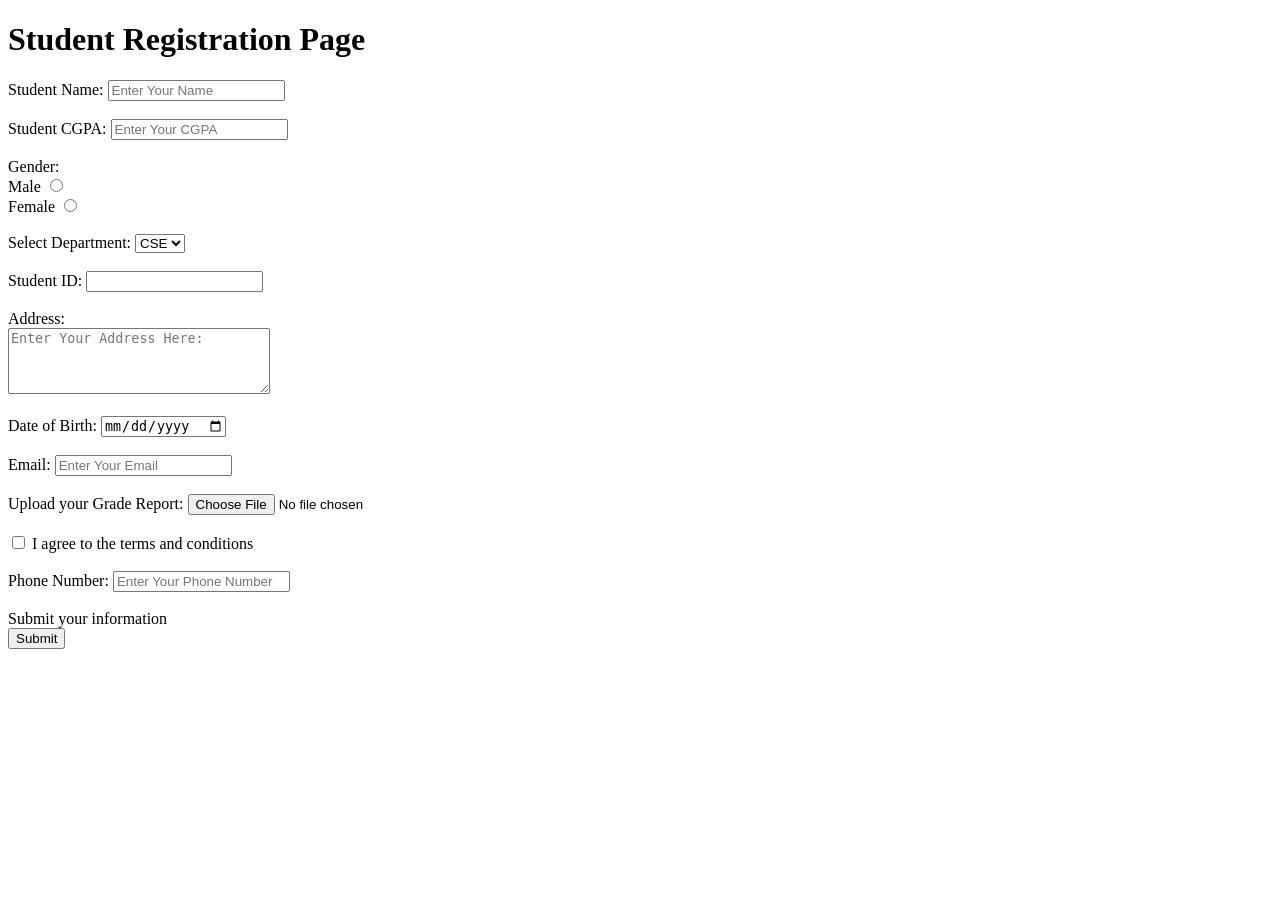
==== index.html @ d1e605c0 "Updated HTML registration form" ====
<!DOCTYPE html>
<html lang="en">
<head>
    <title>Alif</title>
</head>
<body>

    <h1>Student Registration Page</h1>

    <form>

        Student Name:
        <input type="text" placeholder="Enter Your Name">
        <br><br>

        Student CGPA:
        <input type="text" placeholder ="Enter Your CGPA">
        <br><br>

        Gender:
        <br>
        Male
        <input type="radio" name="gender"> <br>
        Female
        <input type="radio" name="gender">
        <br><br>

        Select Department:
        <select>
            <option>CSE</option>
            <option>EEE</option>
            <option>BBA</option>
        </select>
        <br><br>

        Student ID:
        <input type="text">
        <br><br>

        Address:
        <br>
        <textarea rows="4" cols="30" placeholder="Enter Your Address Here:"></textarea>
        <br><br>

        Date of Birth:
        <input type="date">
        <br><br>

        Email:
        <input type="email" placeholder= "Enter Your Email">
        <br><br>

        Upload your Grade Report:
        <input type="file">
        <br><br>
        <input type="checkbox">
      
        I agree to the terms and conditions
        <br><br>

        Phone Number:
        <input type="text" placeholder="Enter Your Phone Number">
        <br><br>

        Submit your information<br>
        <input type="submit" value="Submit">

    </form>

</body>
</html>
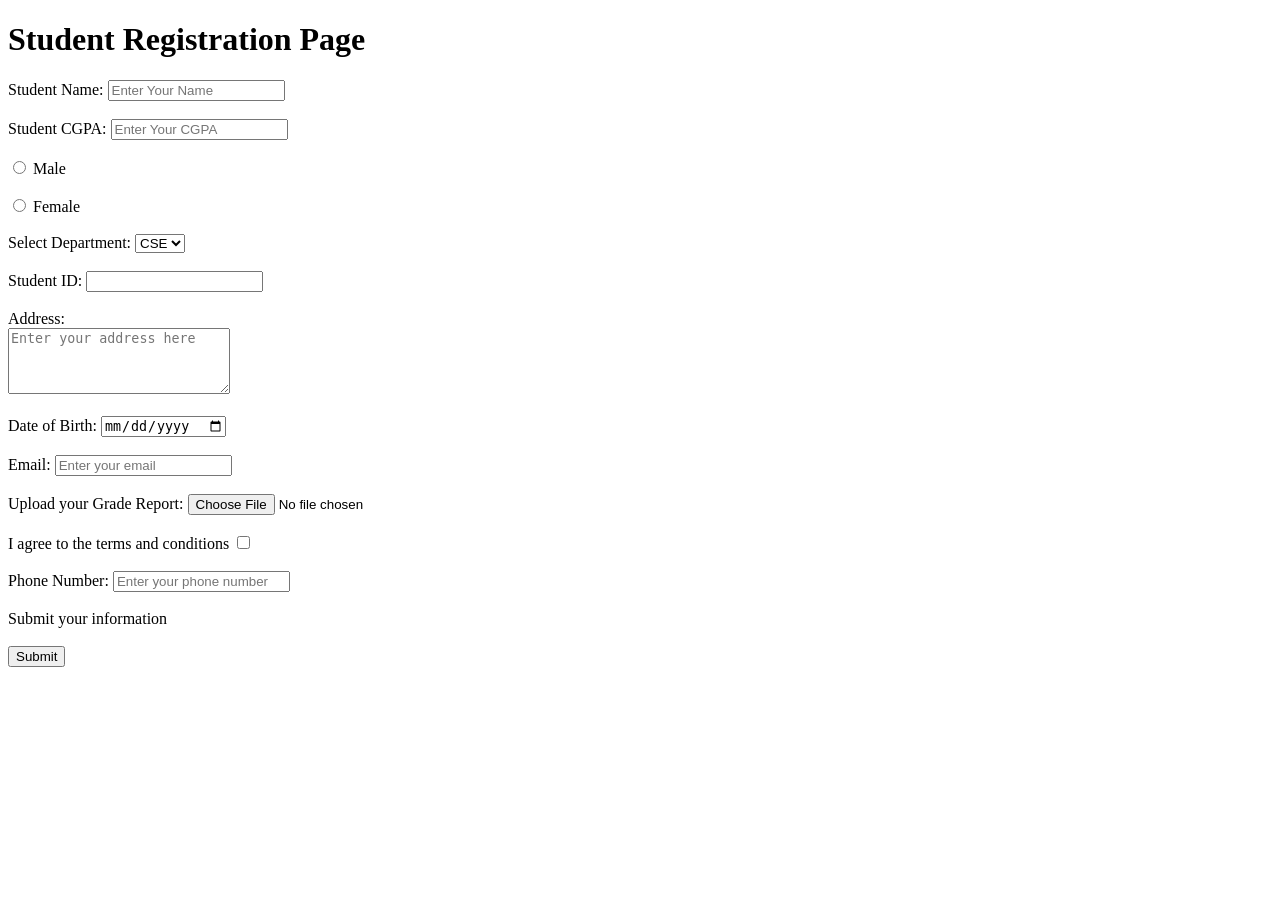
==== commit b1d3fd20: "Updated README for lab 1" ====
--- a/index.html
+++ b/index.html
@@ -8,65 +8,58 @@
     <h1>Student Registration Page</h1>
 
     <form>
+    <label for="StudentName">Student Name:</label>
+      <input type="text" id="StudentName" name="StudentName" placeholder="Enter Your Name">
+      <br><br>
+  <label for="CGPA">Student CGPA:</label>
+      <input type="text" id="CGPA" name="CGPA" placeholder="Enter Your CGPA">
+      <br><br> 
+  <input type="radio" id="Male" name="Gender" value="Male">
+  <label for="Male">Male</label>
+      <br><br>
 
-        Student Name:
-        <input type="text" placeholder="Enter Your Name">
-        <br><br>
+     <input type="radio" id="Female" name="Gender" value="Female">
+     <label for="Female">Female</label>
+     <br><br>
+  <label for="Department">Select Department:</label>
+  <select id="Department" name="Department">
+    <option value="CSE">CSE</option>
+    <option value="EEE">EEE</option>
+    <option value="BBA">BBA</option>
+</select>
+    <br><br>
+  <label for="StudentID">Student ID:</label>
+  <input type="text" id="StudentID" name="StudentID">
+  <br><br>
+        
+  <label for="Address">Address:</label><br>
+  <textarea id="Address" name="Address" rows="4" cols="25" placeholder="Enter your address here"></textarea>
+  <br><br>
+   <label for="DOB">Date of Birth:</label>
+<input type="date" id="DOB" name="DOB">
+<br><br>
+        
+<label for="Email">Email:</label>
+<input type="email" id="Email" name="Email" placeholder="Enter your email">
+<br><br>
+        
+<label for="GradeReport">Upload your Grade Report:</label>
+<input type="file" id="GradeReport" name="GradeReport">
+<br><br>
 
-        Student CGPA:
-        <input type="text" placeholder ="Enter Your CGPA">
-        <br><br>
+<label for="Terms">I agree to the terms and conditions</label>
+<input type="checkbox" id="Terms" name="Terms">
+<br><br>
+        
+<label for="Phone">Phone Number:</label>
+<input type="text" id="Phone" name="Phone" placeholder="Enter your phone number">
+<br><br>
+        
+<label for="submit">Submit your information</label>
+<br><br>
+<input type="submit" value="Submit">
 
-        Gender:
-        <br>
-        Male
-        <input type="radio" name="gender"> <br>
-        Female
-        <input type="radio" name="gender">
-        <br><br>
-
-        Select Department:
-        <select>
-            <option>CSE</option>
-            <option>EEE</option>
-            <option>BBA</option>
-        </select>
-        <br><br>
-
-        Student ID:
-        <input type="text">
-        <br><br>
-
-        Address:
-        <br>
-        <textarea rows="4" cols="30" placeholder="Enter Your Address Here:"></textarea>
-        <br><br>
-
-        Date of Birth:
-        <input type="date">
-        <br><br>
-
-        Email:
-        <input type="email" placeholder= "Enter Your Email">
-        <br><br>
-
-        Upload your Grade Report:
-        <input type="file">
-        <br><br>
-        <input type="checkbox">
-      
-        I agree to the terms and conditions
-        <br><br>
-
-        Phone Number:
-        <input type="text" placeholder="Enter Your Phone Number">
-        <br><br>
-
-        Submit your information<br>
-        <input type="submit" value="Submit">
-
-    </form>
+</form>
 
 </body>
 </html>
-          
